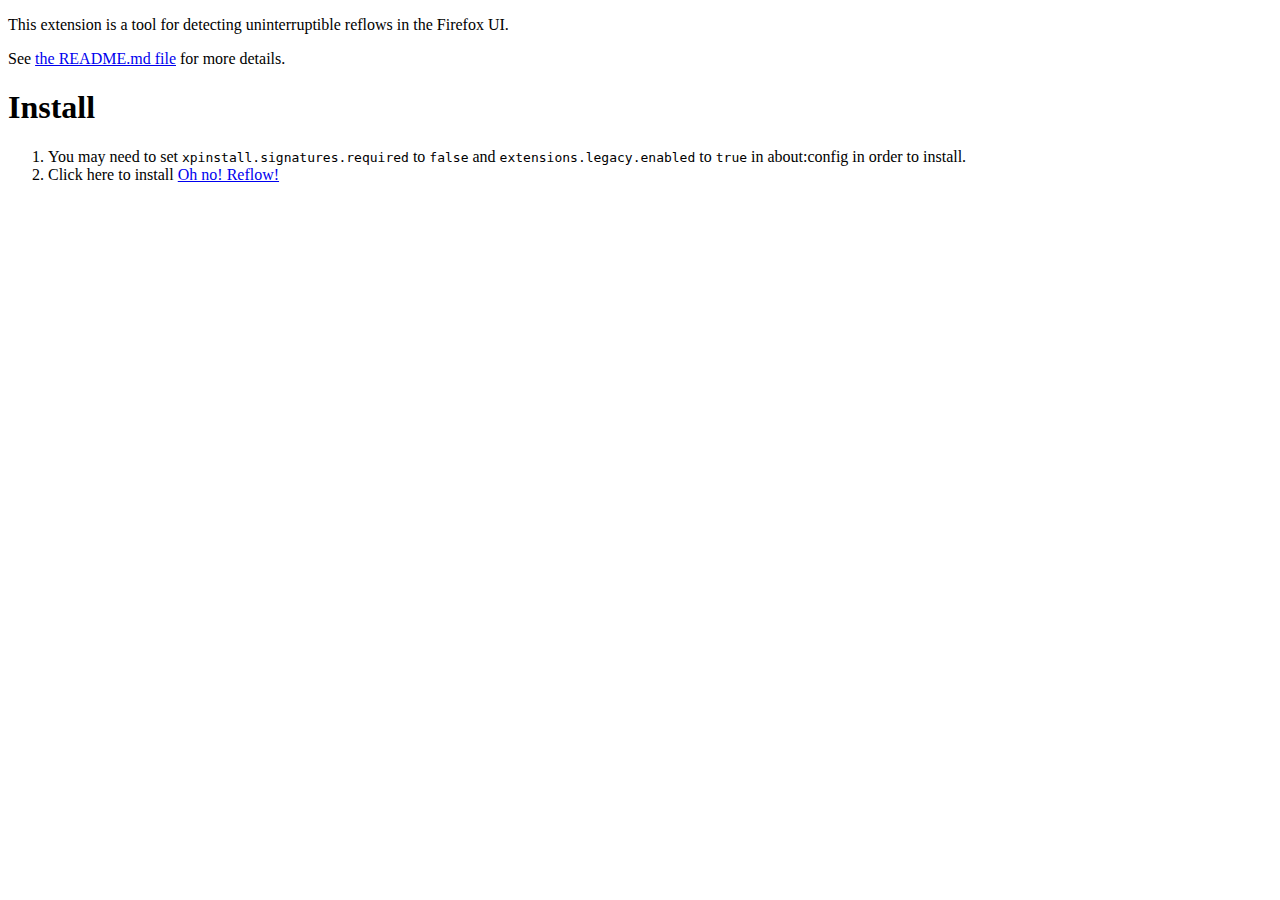
==== docs/index.html @ 0bc5ac6a "Update install instructions" ====
<!DOCTYPE html>
<html>
<head>
<title>Oh no! Reflow!</title>
</head>
<body>
<p>
  This extension is a tool for detecting uninterruptible reflows in the Firefox UI.
</p>
<p>
  See <a href="https://github.com/mikeconley/ohnoreflow">the README.md file</a> for more details.
</p>
<p>
  <h1>Install</h1>
  <ol>
    <li>
      You may need to set <code>xpinstall.signatures.required</code> to <code>false</code> and <code>extensions.legacy.enabled</code> to <code>true</code> in about:config in order to install.</li>
    <li>Click here to install <a id="install" href="https://raw.githubusercontent.com/mikeconley/ohnoreflow/master/ohnoreflow.xpi">Oh no! Reflow!</a></li>
  </ol>
</p>
</body>

<script>

addEventListener("load", function() {
  var install = document.getElementById("install");
  install.addEventListener("click", function(e) {
    if (window.InstallTrigger) {
      window.InstallTrigger.install({ "Oh no! Reflow!": install.href });
      e.preventDefault();
    }
  });
});

</script>
</html>
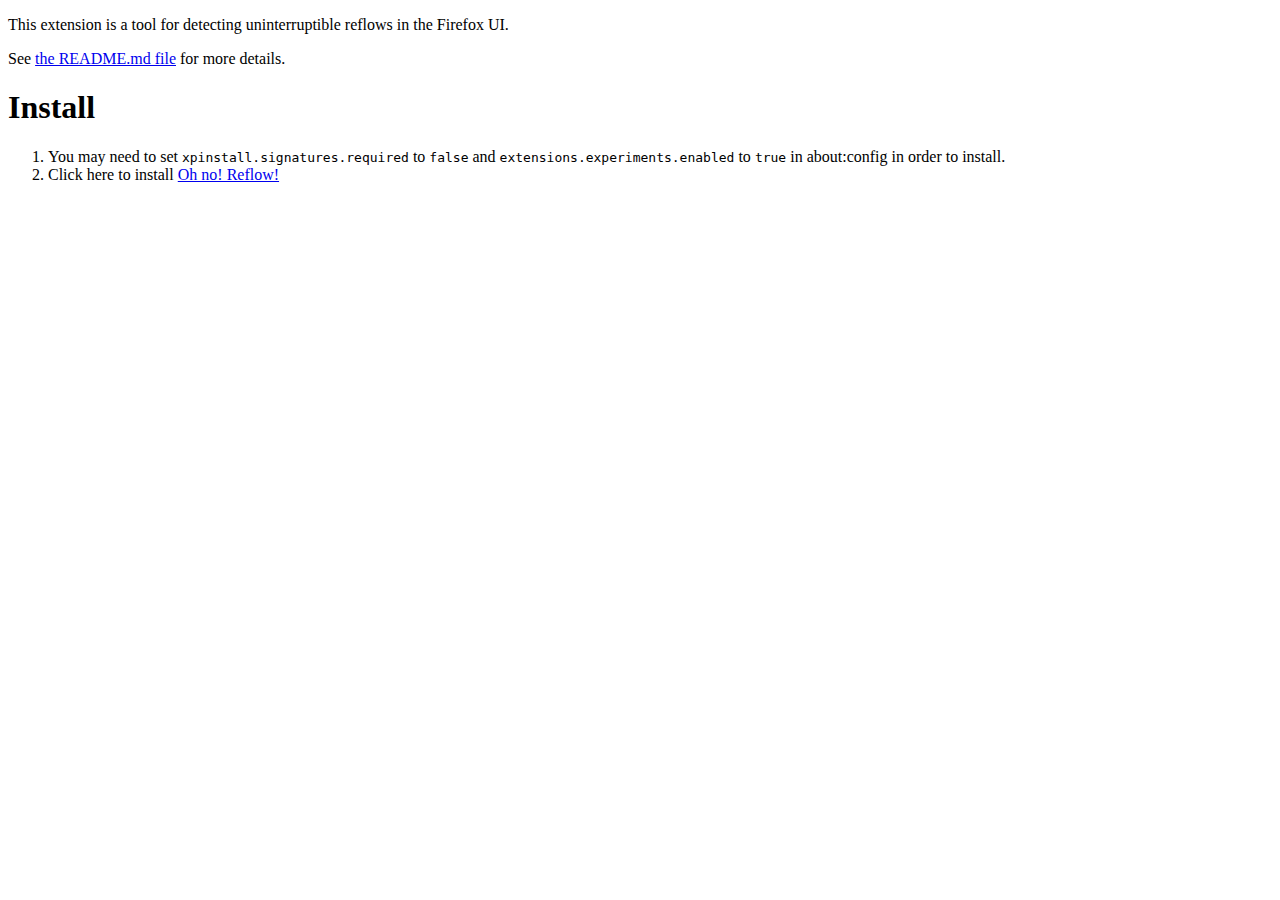
==== commit cdd8ed7e: "Update index.html" ====
--- a/docs/index.html
+++ b/docs/index.html
@@ -14,7 +14,7 @@
   <h1>Install</h1>
   <ol>
     <li>
-      You may need to set <code>xpinstall.signatures.required</code> to <code>false</code> and <code>extensions.legacy.enabled</code> to <code>true</code> in about:config in order to install.</li>
+      You may need to set <code>xpinstall.signatures.required</code> to <code>false</code> and <code>extensions.experiments.enabled</code> to <code>true</code> in about:config in order to install.</li>
     <li>Click here to install <a id="install" href="https://raw.githubusercontent.com/mikeconley/ohnoreflow/master/ohnoreflow.xpi">Oh no! Reflow!</a></li>
   </ol>
 </p>
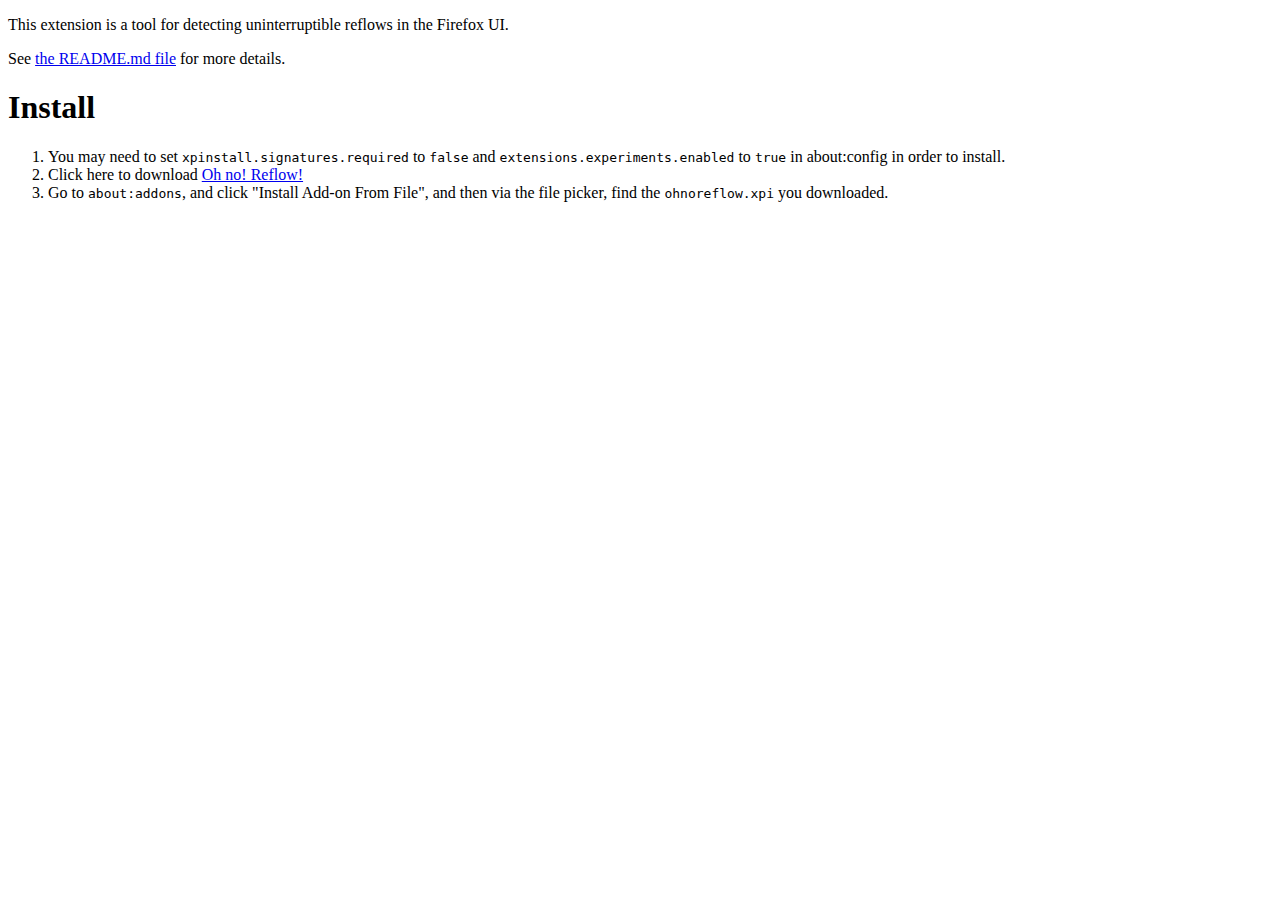
==== commit 3a39a21f: "Update index.html" ====
--- a/docs/index.html
+++ b/docs/index.html
@@ -15,7 +15,8 @@
   <ol>
     <li>
       You may need to set <code>xpinstall.signatures.required</code> to <code>false</code> and <code>extensions.experiments.enabled</code> to <code>true</code> in about:config in order to install.</li>
-    <li>Click here to install <a id="install" href="https://raw.githubusercontent.com/mikeconley/ohnoreflow/master/ohnoreflow.xpi">Oh no! Reflow!</a></li>
+    <li>Click here to download <a id="install" href="https://raw.githubusercontent.com/mikeconley/ohnoreflow/master/ohnoreflow.xpi">Oh no! Reflow!</a></li>
+    <li>Go to <code>about:addons</code>, and click "Install Add-on From File", and then via the file picker, find the <code>ohnoreflow.xpi</code> you downloaded.
   </ol>
 </p>
 </body>
